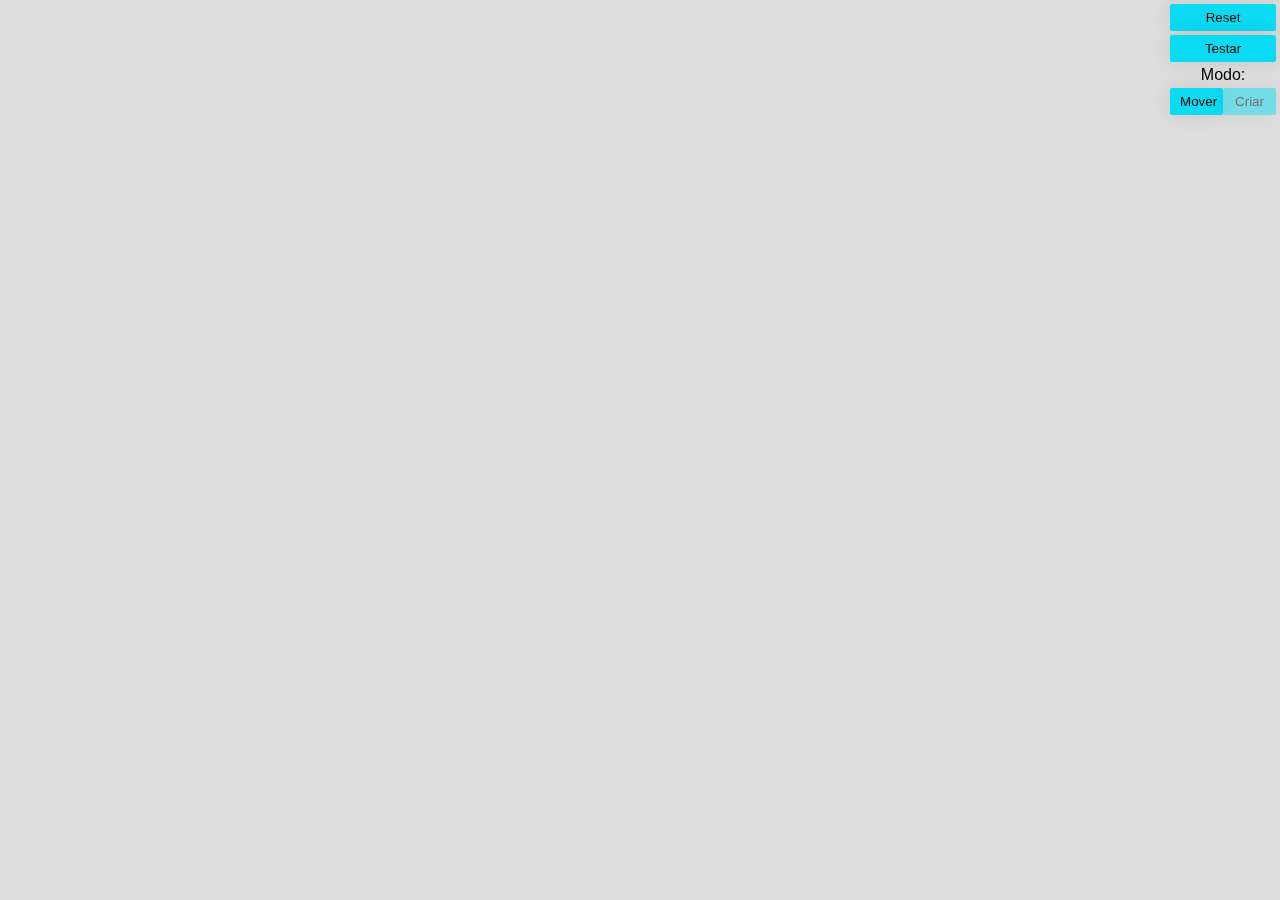
==== finite-automata/index.html @ fce5e71e "Implementação de Autômatos Finitos" ====
<html lang="en">
    <head>
        <title>Finite Automata Designer</title>

        <!-- <link href="https://fonts.googleapis.com/css2?family=Montserrat:wght@300;400;700&display=swap" rel="stylesheet" />
        <link
            rel="stylesheet"
            href="https://cdnjs.cloudflare.com/ajax/libs/intro.js/2.9.3/introjs.min.css"
            integrity="sha256-/oZ7h/Jkj6AfibN/zTWrCoba0L+QhP9Tf/ZSgyZJCnY="
            crossorigin="anonymous"
        />  -->
        <link rel="stylesheet" href="app.css" />
    </head>
    <body>
        <!-- <template data-modal="welcome-modal">
            <div id="welcome-modal">
                <div id="welcome-modal-title">
                    welcome to
                    <h1>Finite Automata Designer</h1>
                </div>
                <p id="welcome-modal-description">
                    This is an open source project on <a href="https://github.com/amirkabiri/finite-automata">Github</a> that developed for
                    <strong>Formal Languages And Automata</strong> lesson.
                    <br />
                    This project helps you to design Finite Automata graphically and do some operations on it.
                    <br />
                    <br />
                    For first step, we suggest you take a quick tutorial to get acquainted with the features of this app.
                </p>
                <div id="welcome-modal-buttons">
                    <button id="welcome-modal-tutorial">Take a quick tutorial</button>
                    <a href="#" id="welcome-modal-skip">Skip</a>
                </div>
            </div>
        </template> -->

        <div id="tools" data-intro="this is your toolbox. you can do this operations on your finite automata" data-step="1">
            <button id="reset">Reset</button>
            <!-- <button id="export-image">export image</button> -->
            <button id="test">Testar</button>
            <!-- <button id="minimizedfa">minimize dfa</button>
            <button id="convert2dfa">convert to dfa</button>
            <button id="convert2re">convert to re</button>
            <button id="complement">complement</button> -->
            <div>Modo:</div>
            <div id="mode">
                <button data-key="move" class="active">Mover</button>
                <button data-key="design">Criar</button>
            </div>
            <!-- <button id="grammar-view">Grammar</button> -->
        </div>

        <!-- <div id="grammar">
            <div id="grammar-close">×</div>
            <div id="grammar-content">
                <div class="col-6">
                    <textarea placeholder="Enter grammar here ..." id="grammar-source"></textarea>
                </div>
                <div class="col-6">
                    <div id="grammar-actions">
                        <label>
                            <input type="radio" name="grammar-action" value="chomsky">
                            To Chomsky
                        </label>
                        <label>
                            <input type="radio" name="grammar-action" value="greibach">
                            To Greibach
                        </label>
                        <label>
                            <input type="radio" name="grammar-action" value="simplify">
                            Simplify
                        </label>
                        <label>
                            <input type="radio" name="grammar-action" value="right-linear">
                            To Right Linear
                        </label>
                    </div>
                    <div id="grammar-result">
                        Result  :
                    </div>
                </div>
            </div>
        </div> -->

        <!-- <div id="copyright">
            <p><a href="https://github.com/amirkabiri/finite-automata">Github Repository</a></p>
        </div>

        <script
            src="https://cdnjs.cloudflare.com/ajax/libs/intro.js/2.9.3/intro.min.js"
            integrity="sha256-fOPHmaamqkHPv4QYGxkiSKm7O/3GAJ4554pQXYleoLo="
            crossorigin="anonymous"
        ></script> -->

        <script src="js/utils.js"></script>
        <!-- <script src="js/storage.js"></script> -->
        <script src="js/custom-errors.js"></script>
        <script src="js/custom-context-menu.js"></script>
        <!-- <script src="js/modal.js"></script> -->

        <script src="js/new-dfa-minimizer.js"></script>
        <script src="js/grammar.js"></script>
        <script src="js/cyk.js"></script>
        <!-- <script src="js/turing-machine.js"></script> -->
        <script src="js/dpda.js"></script>
        <script src="js/machine-readable-regex-converter.js"></script>
        <script src="js/dfa-complement.js"></script>
        <script src="js/nfa-renderer.js"></script>
        <script src="js/dfa-converter.js"></script>
        <script src="js/re-converter.js"></script>
        <script src="js/dfa-minimizer.js"></script>
        <script src="js/finite-automata.js"></script>
        <script src="js/state.js"></script>
        <script src="js/app.js"></script>
        <script src="js/cfg-converter.js"></script>
    </body>
</html>
---- finite-automata/app.css ----
body {
    font-family: 'Montserrat', sans-serif;
    padding: 0;
    user-select: none;
    margin: 0;
    font-size: 16px;
}
canvas {
    background: #ccc;
}
ul {
    list-style: none;
}
* {
    font-family: 'Montserrat', sans-serif;
    padding: 0;
    margin: 0;
}

#tools {
    position: fixed;
    right: 0;
    margin: 4px 4px 0 0;
    display: flex;
    flex-direction: column;
}
#tools button {
    border:0;
    border-radius:2px;
    background: #0adbf2;
    padding:6px 10px;
    cursor: pointer;
    color:black;
    box-shadow: 0 0 20px rgba(0,0,0,.10);
}
#tools button:focus{
    outline:none;
}
#tools > * {
    margin-bottom: 4px;
    text-align: center;
}

#mode {
    display: flex;
    justify-content: space-between;
}
#mode > button {
    width: calc(50%);
    opacity: 0.5;
}
#mode > .active {
    opacity: 1;
}

#custom-context-menu {
    user-select: none;
    display: none;
    position: fixed;
    margin: 0;
    background: white;
    width: 200px;
    box-sizing: border-box;
    padding: 5px 0;
    left: 100px;
    top: 100px;
    box-shadow: 2px 2px 5px 0 rgba(0, 0, 0, 0.2);
}
#custom-context-menu li {
    width: 100%;
    box-sizing: border-box;
    padding: 5px 20px;
    cursor: pointer;
    font-size: 14px;
    position: relative;
    display: flex;
    justify-content: space-between;
    align-items: center;
}
#custom-context-menu li > span {
    font-size: 20px;
    height: 10px;
    position: relative;
    top: -12px;
}
#custom-context-menu li:hover {
    background: rgba(0, 0, 0, 0.1);
}
#custom-context-menu li ul {
    display: none;
    position: absolute;
    width: 100%;
    background: white;
    box-sizing: border-box;
    padding: 5px 0;
    box-shadow: 2px 2px 5px 0 rgba(0, 0, 0, 0.2);
    left: 100%;
    top: 0;
}
#custom-context-menu > li:hover > ul {
    display: block;
}



#grammar{
    position: fixed;
    width:100%;
    height:100%;
    right: 0;
    left: 0;
    top: 0;
    bottom: 0;
    background: rgba(0,0,0,.5);
    z-index: 999;
    display: none;
}
#grammar-content{
    position: fixed;
    width:calc(100% - 60px);
    height:calc(100% - 60px);
    right: 30px;
    left: 30px;
    top: 30px;
    bottom: 30px;
    background: white;
    z-index: 5;
    box-sizing: border-box;
    padding: 30px;
    display: flex;
    justify-content: space-between;
}
#grammar-close{
    position: relative;
    z-index: 10;
    margin:15px 0 0 15px;
    cursor: pointer;
    width:30px;
    height:30px;
    background: white;
    border-radius:50%;
    display: flex;
    justify-content: center;
    align-items: center;
    font-size:20px;
    box-shadow: 0 0 10px 0 rgba(0, 0, 0, .3);
}
#grammar-source, #grammar-result{
    width:100%;
    height:100%;
    box-sizing: border-box;
    padding:10px;
    font-size:16px;
    font-weight: normal;
}
#grammar-result{
    height:auto;
    margin-top:20px;
    background: rgba(0,0,0,.1);
    user-select: text;
}
.col-6{
    width:calc(50% - 10px);
}
#grammar-actions{
    display: flex;
    flex-direction: column;
}
#grammar-actions > *{
    margin-bottom:10px;
}
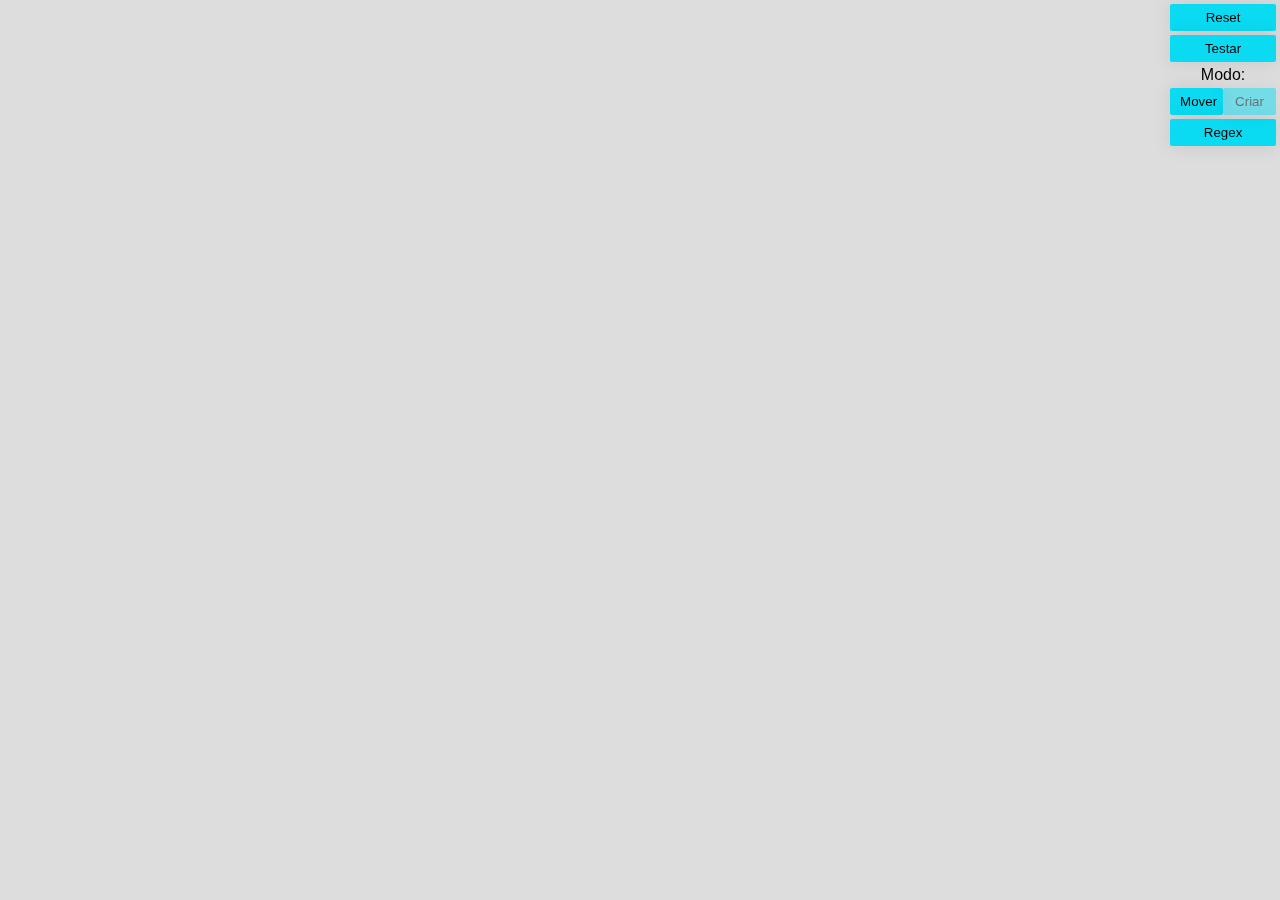
==== commit b27ccd03: "Convertendo para Regex" ====
--- a/finite-automata/index.html
+++ b/finite-automata/index.html
@@ -48,6 +48,7 @@
                 <button data-key="design">Criar</button>
             </div>
             <!-- <button id="grammar-view">Grammar</button> -->
+            <button id="regex">Regex</button>
         </div>
 
         <!-- <div id="grammar">
@@ -70,7 +71,7 @@
                             <input type="radio" name="grammar-action" value="simplify">
                             Simplify
                         </label>
-                        <label>
+                        <label> 
                             <input type="radio" name="grammar-action" value="right-linear">
                             To Right Linear
                         </label>
@@ -81,7 +82,7 @@
                 </div>
             </div>
         </div> -->
-
+ 
         <!-- <div id="copyright">
             <p><a href="https://github.com/amirkabiri/finite-automata">Github Repository</a></p>
         </div>
